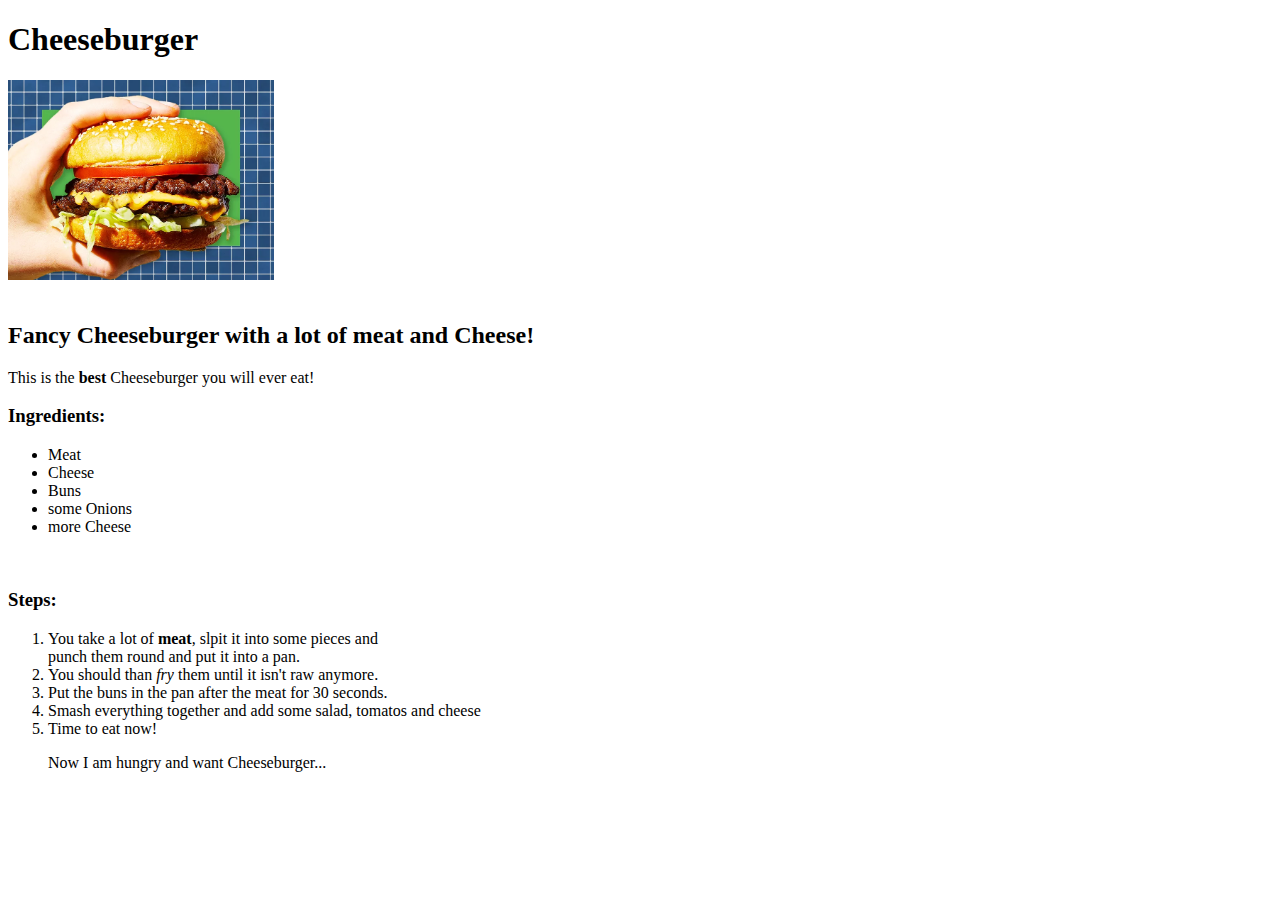
==== recipes/cheeseburger.html @ 2dde73dc "Add Cheeseburger and Pizza to the Recipe List and modified index.html to fit" ====
<!DOCTYPE html>
<html lang="en">
<head>
    <meta charset="UTF-8">
    <title>Cheeseburger</title>
</head>
<body>
    <h1>Cheeseburger</h1>
    <img src="cheeseburger.webp" alt="A picture of the created Cheeseburger" height="200"><br>
    <br>
    <h2>Fancy Cheeseburger with a lot of meat and Cheese!</h2>
    <p>This is the <strong>best</strong> Cheeseburger you will ever eat!</p>
    <h3>Ingredients:</h3>
    <ul>
        <li>Meat</li>
        <li>Cheese</li>
        <li>Buns</li>
        <li>some Onions</li>
        <li>more Cheese</li>
    </ul>
    <br>
    <h3>Steps:</h3>
    <ol>
        <li>You take a lot of <strong>meat</strong>, slpit it into some pieces and <br>
             punch them round and put it into a pan.</li>
            <li>You should than <em>fry</em> them until it isn't raw anymore.</li>
            <li>Put the buns in the pan after the meat for 30 seconds.</li>
            <li>Smash everything together and add some salad, tomatos and cheese</li>
            <li>Time to eat now!</li>
            
            <p>Now I am hungry and want Cheeseburger...</p>
    </ol>
</body>
</html>
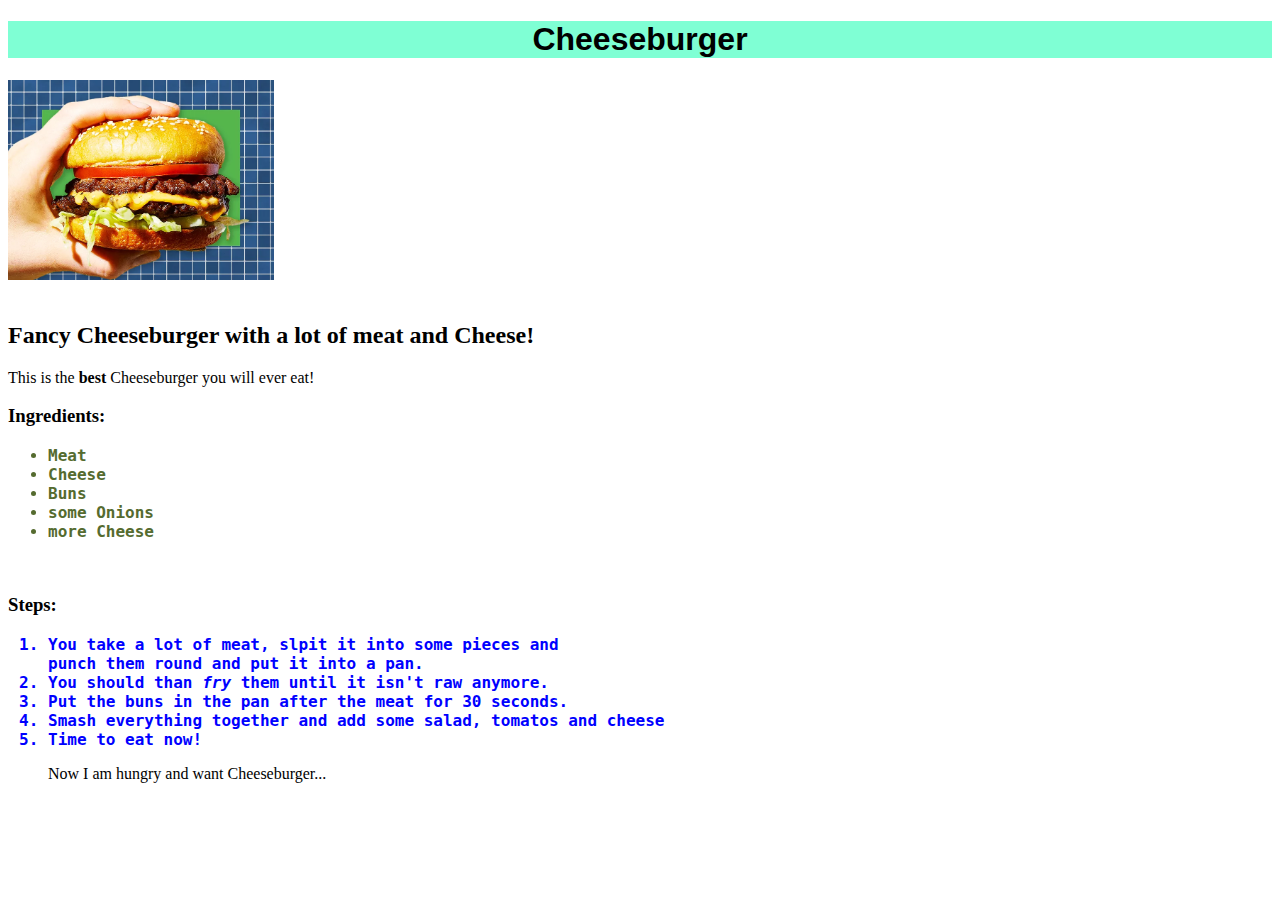
==== commit e44c6425: "Add styles.css and link it inside of every page" ====
--- a/recipes/cheeseburger.html
+++ b/recipes/cheeseburger.html
@@ -2,6 +2,7 @@
 <html lang="en">
 <head>
     <meta charset="UTF-8">
+    <link rel="stylesheet" href="../styles.css">
     <title>Cheeseburger</title>
 </head>
 <body>
--- a/styles.css
+++ b/styles.css
@@ -0,0 +1,16 @@
+li {
+    font-family: monospace, serif;
+    color: #556b2f;
+    font-weight: 800;
+}
+
+h1 {
+    font-weight: 800;
+    font-family: 'Trebuchet MS', 'Lucida Sans Unicode', 'Lucida Grande', 'Lucida Sans', Arial, sans-serif;
+    text-align: center;
+    background-color: aquamarine;
+}
+
+ol li {
+    color: blue;
+}